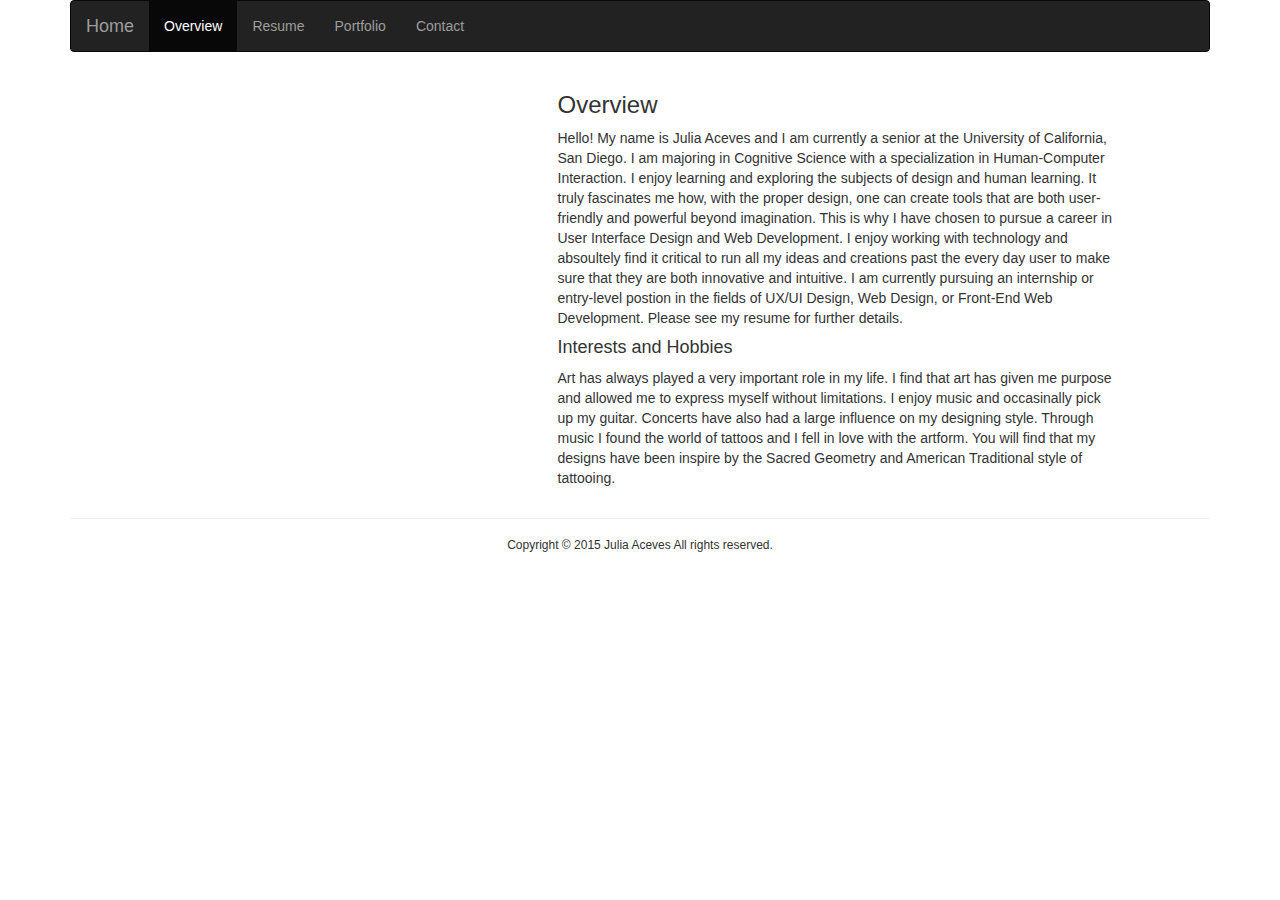
==== static/aboutme.html @ c2b45777 "New" ====
<!DOCTYPE html>
<html>

<head>
	<title>Overview</title>
  <meta charset="utf-8">
  <meta name="viewport" content="width=device-width, initial-scale=1">
  <link rel="stylesheet" href="http://maxcdn.bootstrapcdn.com/bootstrap/3.3.4/css/bootstrap.min.css">
  <link rel="stylesheet" href="../css/pages.css">
  <script src="https://ajax.googleapis.com/ajax/libs/jquery/1.11.3/jquery.min.js"></script>
  <script src="http://maxcdn.bootstrapcdn.com/bootstrap/3.3.4/js/bootstrap.min.js"></script>
</head>

<body>
	<div class="container">

		
		<!-----------NAVIGATION BAR----------------------->
		<nav class="navbar navbar-inverse">
			<div class="container-fluid">
				<div class="navbar-header">
					<button type="button" class="navbar-toggle" data-toggle="collapse" data-target="#myNavbar">
						<span class="icon-bar"></span>
						<span class="icon-bar"></span>
						<span class="icon-bar"></span>
						<span class="icon-bar"></span>
						<span class="icon-bar"></span>
					</button>
					<a class="navbar-brand" href="index.html">Home</a>
				</div>
				
				<div class="collapse navbar-collapse" id="myNavbar">
					<ul class="nav navbar-nav">
						<li class="active"><a href="aboutme.html">Overview</a>
						<li><a href="resume.html">Resume</a></li>
						<li><a href="samples.html">Portfolio</a></li>
						<li><a href="contact.html">Contact</a></li>
					</ul>
				</div>
			</div>
		</nav>
		<!-----------------------END OF NAVIGATION BAR----------------------->
        
        <!----------------------ABOUT ME-------------------------------------->
        
        <div class="row">
            <div class="col-sm-5">
                
            </div>
                                            
            <div class="col-md-6">
                <h3>Overview</h3>
                    <p>Hello! My name is Julia Aceves and I am currently
                        a senior at the University of California, San Diego. 
                        I am majoring in Cognitive Science with a specialization
                        in Human-Computer Interaction. I enjoy learning and exploring
                        the subjects of design and human learning. It truly fascinates
                        me how, with the proper design, one can create tools that
                        are both user-friendly and powerful beyond imagination. This is
                        why I have chosen to pursue a career in User Interface Design
                        and Web Development. I enjoy working with technology and
                        absoultely find it critical to run all my ideas and creations
                        past the every day user to make sure that they are both
                        innovative and intuitive. I am currently pursuing an internship
                        or entry-level postion in the fields of UX/UI Design, Web
                        Design, or Front-End Web Development. Please see my resume
                        for further details.</p>
                <h4>Interests and Hobbies</h4>
                    <p>Art has always played a very important role in my life. I find
                that art has given me purpose and allowed me to express myself without 
                limitations. I enjoy music and occasinally pick up my guitar. Concerts 
                have also had a large influence on my designing style. Through music I
                found the world of tattoos and I fell in love with the artform. You 
                will find that my designs have been inspire by the Sacred Geometry and
                American Traditional style of tattooing. </p>
            </div>
        </div>
		<!---------------------END OF ABOUT ME------------------------->
		<hr>
	<!--------------Footer--------------->
	<footer>
	<div class="foot_container">
		<h6>Copyright &copy; 2015 Julia Aceves All rights reserved.</h6>
	</div>
	</footer>
	</div>
		
</body>

</html>
---- css/pages.css ----
.header{
	margin-left: auto;
	margin-right: auto;
	text-align: center;
	}

.foot_container{
	margin-left: auto;
	margin-right: auto;
	text-align: center;
	background-color: white;
	}
.container{
	background-color: white;
	}
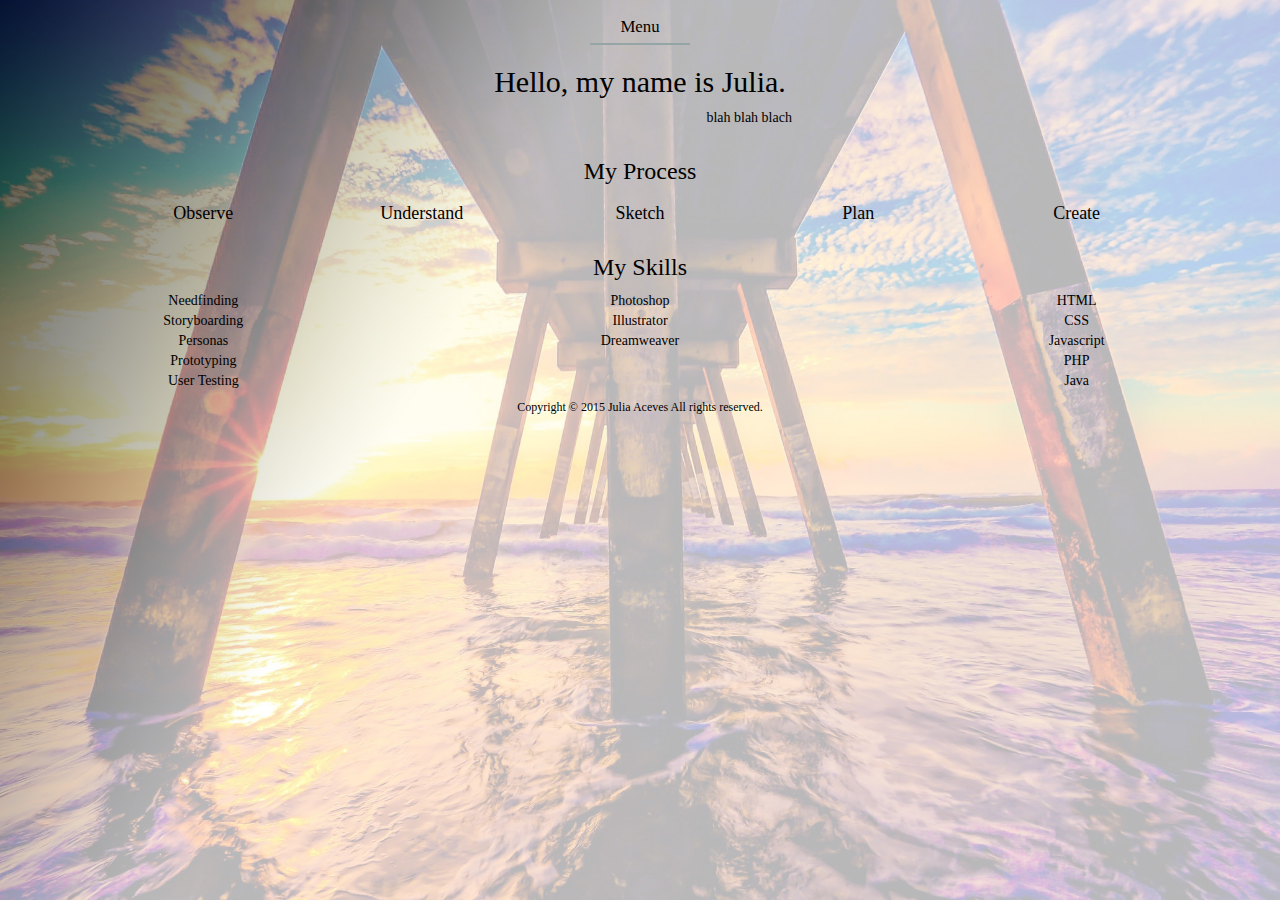
==== commit 9f44e0e0: "comitt" ====
--- a/static/aboutme.html
+++ b/static/aboutme.html
@@ -6,85 +6,109 @@
   <meta charset="utf-8">
   <meta name="viewport" content="width=device-width, initial-scale=1">
   <link rel="stylesheet" href="http://maxcdn.bootstrapcdn.com/bootstrap/3.3.4/css/bootstrap.min.css">
-  <link rel="stylesheet" href="../css/pages.css">
+  <link rel="stylesheet" href="pages.css">
   <script src="https://ajax.googleapis.com/ajax/libs/jquery/1.11.3/jquery.min.js"></script>
   <script src="http://maxcdn.bootstrapcdn.com/bootstrap/3.3.4/js/bootstrap.min.js"></script>
 </head>
 
 <body>
-	<div class="container">
-
-		
-		<!-----------NAVIGATION BAR----------------------->
-		<nav class="navbar navbar-inverse">
-			<div class="container-fluid">
-				<div class="navbar-header">
-					<button type="button" class="navbar-toggle" data-toggle="collapse" data-target="#myNavbar">
-						<span class="icon-bar"></span>
-						<span class="icon-bar"></span>
-						<span class="icon-bar"></span>
-						<span class="icon-bar"></span>
-						<span class="icon-bar"></span>
-					</button>
-					<a class="navbar-brand" href="index.html">Home</a>
-				</div>
-				
-				<div class="collapse navbar-collapse" id="myNavbar">
-					<ul class="nav navbar-nav">
-						<li class="active"><a href="aboutme.html">Overview</a>
-						<li><a href="resume.html">Resume</a></li>
-						<li><a href="samples.html">Portfolio</a></li>
-						<li><a href="contact.html">Contact</a></li>
-					</ul>
-				</div>
-			</div>
-		</nav>
-		<!-----------------------END OF NAVIGATION BAR----------------------->
+        <div id="o-wrapper" class="o-wrapper">
+            <div class="c-buttons">
+                <button id="c-button--push-top" class="c-button"><big>Menu</big></button>
+            </div>
         
-        <!----------------------ABOUT ME-------------------------------------->
+            <h2>Hello, my name is Julia.</h2>
+            
+            <div class="row">
+                <div class="col-md-4">
+                </div>
+                <div class="col-md-6">
+                    <p>blah blah blach</p>
+                </div>
+             </div>
+            <h3>My Process</h3>
+            <div class=row>
+                <div class="col-sm-1">
+                </div>
+                <div class="col-sm-2">
+                    <h4>Observe</h4>
+                </div>
+                <div class="col-sm-2">
+                    <h4>Understand</h4>
+                </div>
+                <div class="col-sm-2">
+                    <h4>Sketch</h4>
+                </div>
+                <div class="col-sm-2">
+                    <h4>Plan</h4>
+                </div>
+                <div class="col-sm-2">
+                    <h4>Create</h4>
+                </div>
+            </div>
+            <h3>My Skills</h3>
+            <div class="row">
+                <div class="col-sm-4">
+                    Needfinding</br>
+                    Storyboarding</br>
+                    Personas</br>
+                    Prototyping</br>
+                    User Testing</br>
+                </div>
+                <div class="col-sm-4">
+                    Photoshop</br>
+                    Illustrator</br>
+                    Dreamweaver</br>
+                </div>
+                <div class="col-sm-4">
+                    HTML</br>
+                    CSS</br>
+                    Javascript</br>
+                    PHP</br>
+                    Java</br>
+                </div>
+            </div>
+            
+            
+            
+            
+            <footer>
+	           <div class="foot_container">
+		          <h6>Copyright &copy; 2015 Julia Aceves All rights reserved.</h6>
+	           </div>
+	       </footer>
+            
+        </div>
         
-        <div class="row">
-            <div class="col-sm-5">
-                
-            </div>
-                                            
-            <div class="col-md-6">
-                <h3>Overview</h3>
-                    <p>Hello! My name is Julia Aceves and I am currently
-                        a senior at the University of California, San Diego. 
-                        I am majoring in Cognitive Science with a specialization
-                        in Human-Computer Interaction. I enjoy learning and exploring
-                        the subjects of design and human learning. It truly fascinates
-                        me how, with the proper design, one can create tools that
-                        are both user-friendly and powerful beyond imagination. This is
-                        why I have chosen to pursue a career in User Interface Design
-                        and Web Development. I enjoy working with technology and
-                        absoultely find it critical to run all my ideas and creations
-                        past the every day user to make sure that they are both
-                        innovative and intuitive. I am currently pursuing an internship
-                        or entry-level postion in the fields of UX/UI Design, Web
-                        Design, or Front-End Web Development. Please see my resume
-                        for further details.</p>
-                <h4>Interests and Hobbies</h4>
-                    <p>Art has always played a very important role in my life. I find
-                that art has given me purpose and allowed me to express myself without 
-                limitations. I enjoy music and occasinally pick up my guitar. Concerts 
-                have also had a large influence on my designing style. Through music I
-                found the world of tattoos and I fell in love with the artform. You 
-                will find that my designs have been inspire by the Sacred Geometry and
-                American Traditional style of tattooing. </p>
-            </div>
-        </div>
-		<!---------------------END OF ABOUT ME------------------------->
-		<hr>
-	<!--------------Footer--------------->
-	<footer>
-	<div class="foot_container">
-		<h6>Copyright &copy; 2015 Julia Aceves All rights reserved.</h6>
-	</div>
-	</footer>
-	</div>
-		
+        <nav id="c-menu--push-top" class="c-menu c-menu--push-top">
+            <button class="c-menu__close">&larr; Close Menu</button>
+            <ul class="c-menu__items">
+                <li class="c-menu__item"><a href="index.html">Home |</a></li>
+                <li class="c-menu__item"><a href="index.html">Skills & Background |</a></li>
+                <li class="c-menu__item"><a href="index.html">Contact |</a></li>
+                <li class="c-menu__item"><a href="index.html">FeelzApp. |</a></li>
+                <li class="c-menu__item"><a href="index.html">Free & For Sale |</a></li>
+                <li class="c-menu__item"><a href="index.html">Blog</a></li>
+                </ul>
+        </nav>
+        <div id="c-mask" class="c-mask"></div>
+    
+    <script src="menu.js"></script>
+    
+    <script>
+        var pushTop= new Menu({
+            wrapper: '#o-wrapper',
+            type: 'push-top',
+            menuOpenerClass: '.c-button',
+            maskId: '#c-mask'
+        });
+        var pushTopBtn = document.querySelector('#c-button--push-top');
+    
+        pushTopBtn.addEventListener('click', function(e) {
+            e.preventDefault;
+            pushTop.open();
+        });
+    </script>
 </body>
 
 </html>--- a/static/pages.css
+++ b/static/pages.css
@@ -0,0 +1,137 @@
+body{
+	background: url('../images/background_page.jpg') no-repeat center center fixed;
+	-webkit-background-size: cover;
+	-moz-background-size: cover;
+	background-size: cover;
+	}	
+.header{
+	margin-left: auto;
+	margin-right: auto;
+	text-align: center;
+	}
+
+.foot_container{
+	top:100%;
+	margin-left: auto;
+	margin-right: auto;
+	text-align: center;
+	color:black;
+	}
+
+body{
+	background-color:black;
+	-webkit-background-size: cover;
+	-moz-background-size: cover;
+	background-size: cover;
+    color:black;
+	}	
+	
+.resume{
+	font-weight: bold;
+	}
+
+.o-wrapper{
+    text-align: center;
+    font-family: "Times New Roman", Times, serif;
+}
+
+
+.c-menu{
+    position:fixed;
+    z-index: 200;
+    background-color: white;
+    transition: transform 0.3s;
+}
+.c-menu__items{
+    list-style: none;
+    margin: 0;
+    padding: 0;
+}
+a{
+    color:black;
+}
+.c-menu__close{
+    color: #fff;
+    background-color: white;
+    font-size: 14px;
+    border: none;
+    box-shadow: none;
+    border-radius: none;
+    -webkit-appearance: none;
+    -moz-appearance: none;
+    appearance: none;
+    cursor: pointer;
+}
+.c-menu__close:focus{
+    outline:none;
+}
+
+body.has-active-menu{
+    overflow: hidden;
+}
+.c-mask{
+    position:fixed;
+    z-index: 100;
+    top: 0;
+    left: 0;
+    overflow: hidden;
+    width: 0;
+    height: 0;
+    background-color: #000;
+    opacity: 0;
+    transition: opacity 0.3s, width 0s 0.3s, height 0s 0.3s;
+}
+.c-mask.is-active{
+    width:100%;
+    height: 100%;
+    opacity: 0.7;
+    transition: opacity 0.3s;
+}
+.c-menu--push-top{
+    vertical-align: middle;
+    width:100%;
+    text-align: center;
+    overflow-x: scroll;
+}
+.c-menu--push-top .c-menu__items{
+    display: inline-block;
+    text-align: center;
+}
+.c-menu--push-top .c-menu__item{
+    display: inline-block;
+    line-height: 60px;
+}
+.c-menu--push-top .menu__link{
+    display: block;
+    padding: 0 4px;
+    color:#fff;
+}
+.c-menu--push-top .c-menu__close{
+    display: inline-block;
+    margin-right: 12px;
+    padding: 0 24px;
+    height: 60px;
+    line-height: 60px;
+}
+.c-menu--push-top{
+    top: 0;
+    left: 0;
+    transform: translateY(-60px);
+}
+.c-menu--push-top.is-active{
+    transform: translateY(0);
+}
+.o-wrapper.has-push-top{
+    transform: translateY(60px);
+}
+.c-button{
+    background: none;
+    border:2px solid #95A5A6;
+	border-width:0 0 2px 0;
+	text-align: center;
+    padding-top: 15px;
+    padding-bottom: 4px;
+    padding-left: 30px;
+    padding-right: 30px;
+
+}